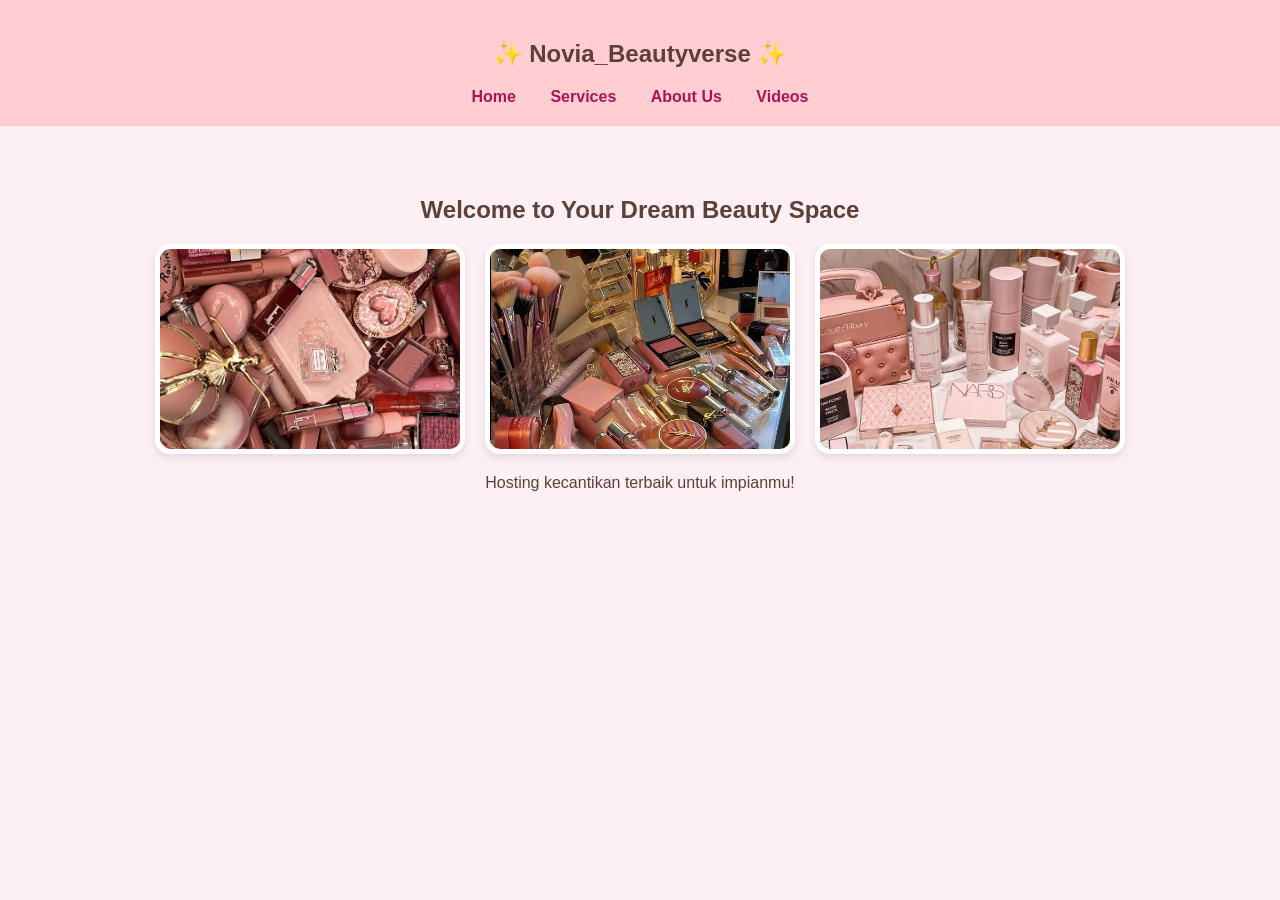
==== index.html @ 47a8cefc "Update index.html" ====
<!DOCTYPE html>
<html lang="id">
<head>
    <link rel="stylesheet" href="style.css">
    <title>Novia_Beautyverse</title>
</head>
<body>

<nav>
    <h1>✨ Novia_Beautyverse ✨</h1>
    <a href="index.html">Home</a>
    <a href="services.html">Services</a>
    <a href="about.html">About Us</a>
    <a href="videos.html">Videos</a>
</nav>

<div class="hero">
    <h2>Welcome to Your Dream Beauty Space</h2>
    
    <div class="gallery-container">
        <img src="foto1.jpeg" class="girly-animation" alt="Makeup 1">
        <img src="foto2.jpeg" class="girly-animation" alt="Makeup 2">
        <img src="foto3.jpeg" class="girly-animation" alt="Makeup 3">
    </div>

    <p>Hosting kecantikan terbaik untuk impianmu!</p>
</div>
---- style.css ----
body {
    background-color: #fdf0f5; 
    font-family: 'Segoe UI', Tahoma, Geneva, Verdana, sans-serif;
    color: #5d4037;
    margin: 0;
    text-align: center;
}

nav { background: #ffcdd2; padding: 20px; }
nav a { margin: 0 15px; text-decoration: none; color: #ad1457; font-weight: bold; }

.hero { padding: 50px; }
.girly-animation {
    width: 200px;
    animation: bounce 2s infinite;
}

@keyframes bounce {
    0%, 100% { transform: translateY(0); }
    50% { transform: translateY(-20px); }
}

footer { background: #f8bbd0; padding: 20px; margin-top: 50px; }

/* Tambahkan ini di style.css */
.gallery-container {
    display: flex;
    justify-content: center;
    gap: 20px;
    margin: 20px 0;
    flex-wrap: wrap;
}

.gallery-container img {
    width: 300px;
    height: 200px;
    object-fit: cover;
    border-radius: 15px;
    border: 5px solid #fff;
    box-shadow: 0 4px 8px rgba(0,0,0,0.1);
}

.video-container video {
    border-radius: 20px;
    border: 5px solid #ff80ab;
    box-shadow: 0 10px 20px rgba(255, 128, 171, 0.3);
    transition: transform 0.3s;
}

.video-container video:hover {
    transform: scale(1.02);
}
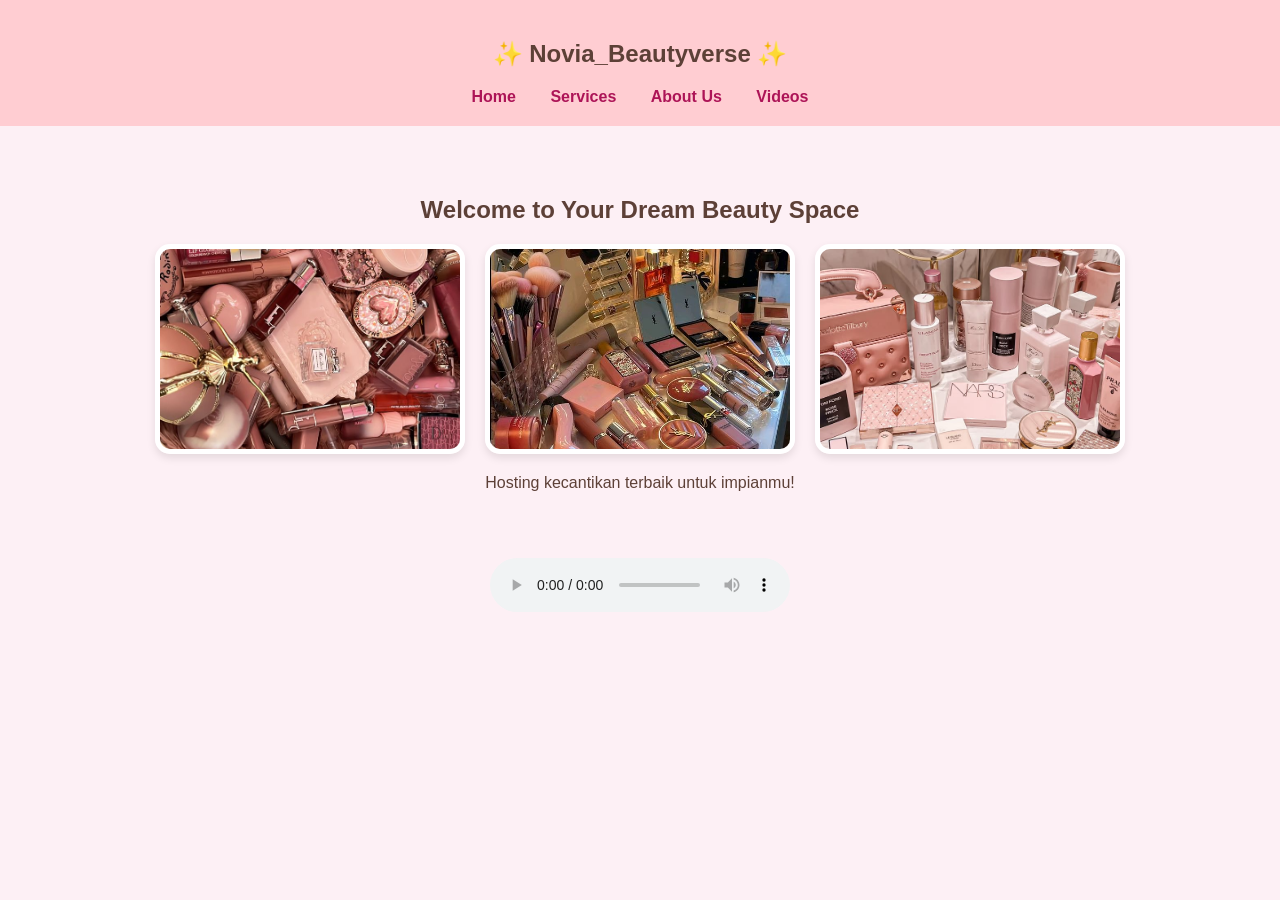
==== commit 2be7e594: "Update index.html" ====
--- a/index.html
+++ b/index.html
@@ -1,8 +1,10 @@
 <!DOCTYPE html>
 <html lang="id">
 <head>
+    <meta charset="UTF-8">
+    <meta name="viewport" content="width=device-width, initial-scale=1.0">
+    <title>Novia_Beautyverse</title>
     <link rel="stylesheet" href="style.css">
-    <title>Novia_Beautyverse</title>
 </head>
 <body>
 
@@ -16,7 +18,7 @@
 
 <div class="hero">
     <h2>Welcome to Your Dream Beauty Space</h2>
-    
+
     <div class="gallery-container">
         <img src="foto1.jpeg" class="girly-animation" alt="Makeup 1">
         <img src="foto2.jpeg" class="girly-animation" alt="Makeup 2">
@@ -25,3 +27,14 @@
 
     <p>Hosting kecantikan terbaik untuk impianmu!</p>
 </div>
+
+<!-- Audio -->
+<div class="audio-player">
+    <audio controls loop>
+        <source src="audio_novia.mp3" type="audio/mpeg">
+        Browser Anda tidak mendukung audio.
+    </audio>
+</div>
+
+</body>
+</html>
--- a/style.css
+++ b/style.css
@@ -50,3 +50,24 @@
 .video-container video:hover {
     transform: scale(1.02);
 }
+
+.card {
+    background: #fff;
+    padding: 20px;
+    border-radius: 25px;
+    width: 250px;
+    display: flex;
+    flex-direction: column;
+    align-items: center;
+    box-shadow: 0 10px 20px rgba(255, 182, 193, 0.5);
+    border: 2px solid #ffcdd2;
+}
+
+.card img {
+    width: 100%;
+    height: 200px;
+    object-fit: cover;
+    border-radius: 15px;
+    margin-top: 15px;
+    display: none; /* Awalnya tersembunyi */
+}
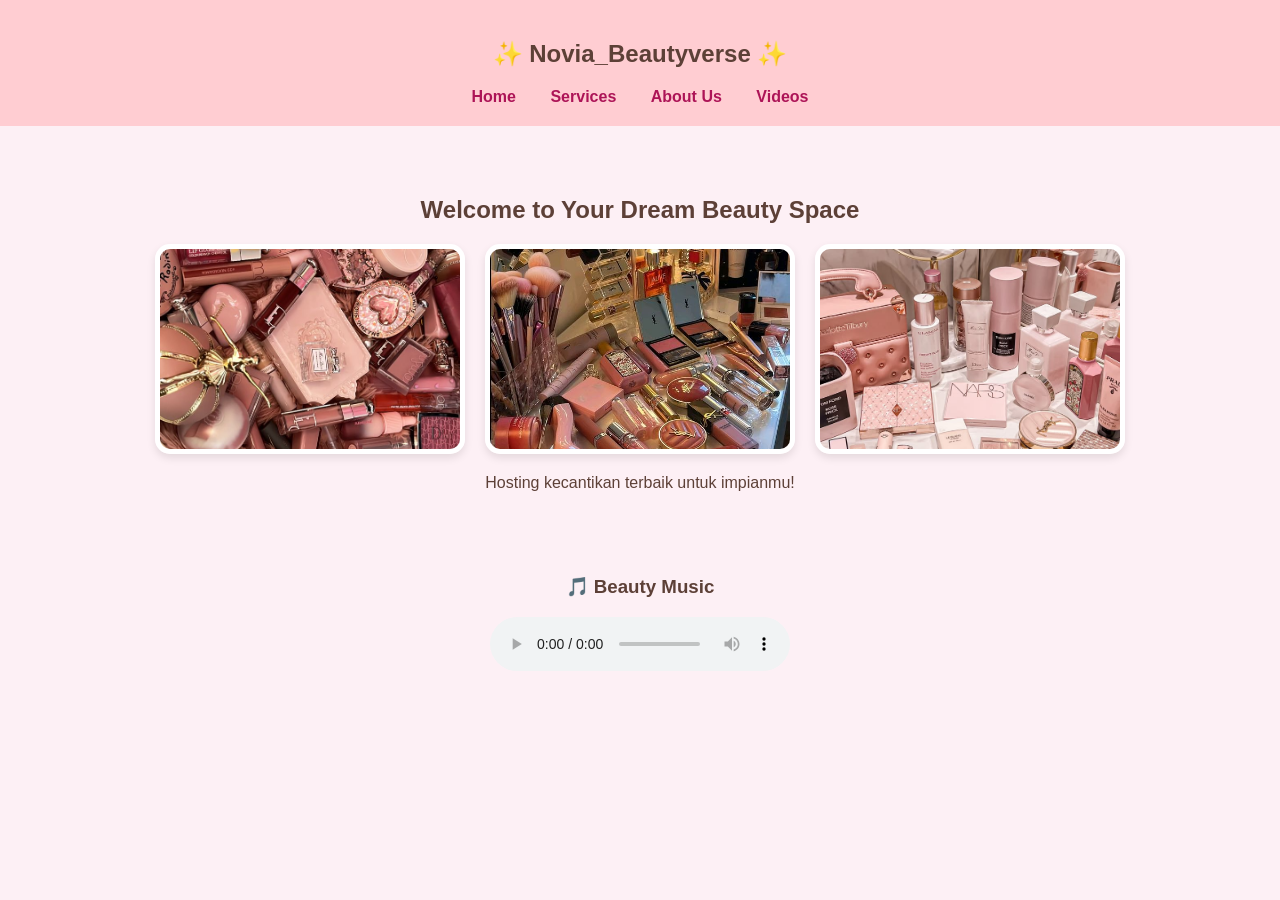
==== commit 37ef420e: "Update index.html" ====
--- a/index.html
+++ b/index.html
@@ -30,8 +30,9 @@
 
 <!-- Audio -->
 <div class="audio-player">
+    <h3>🎵 Beauty Music</h3>
     <audio controls loop>
-        <source src="audio_novia.mp3" type="audio/mpeg">
+        <source src="aucio.mp3" type="audio/mpeg">
         Browser Anda tidak mendukung audio.
     </audio>
 </div>
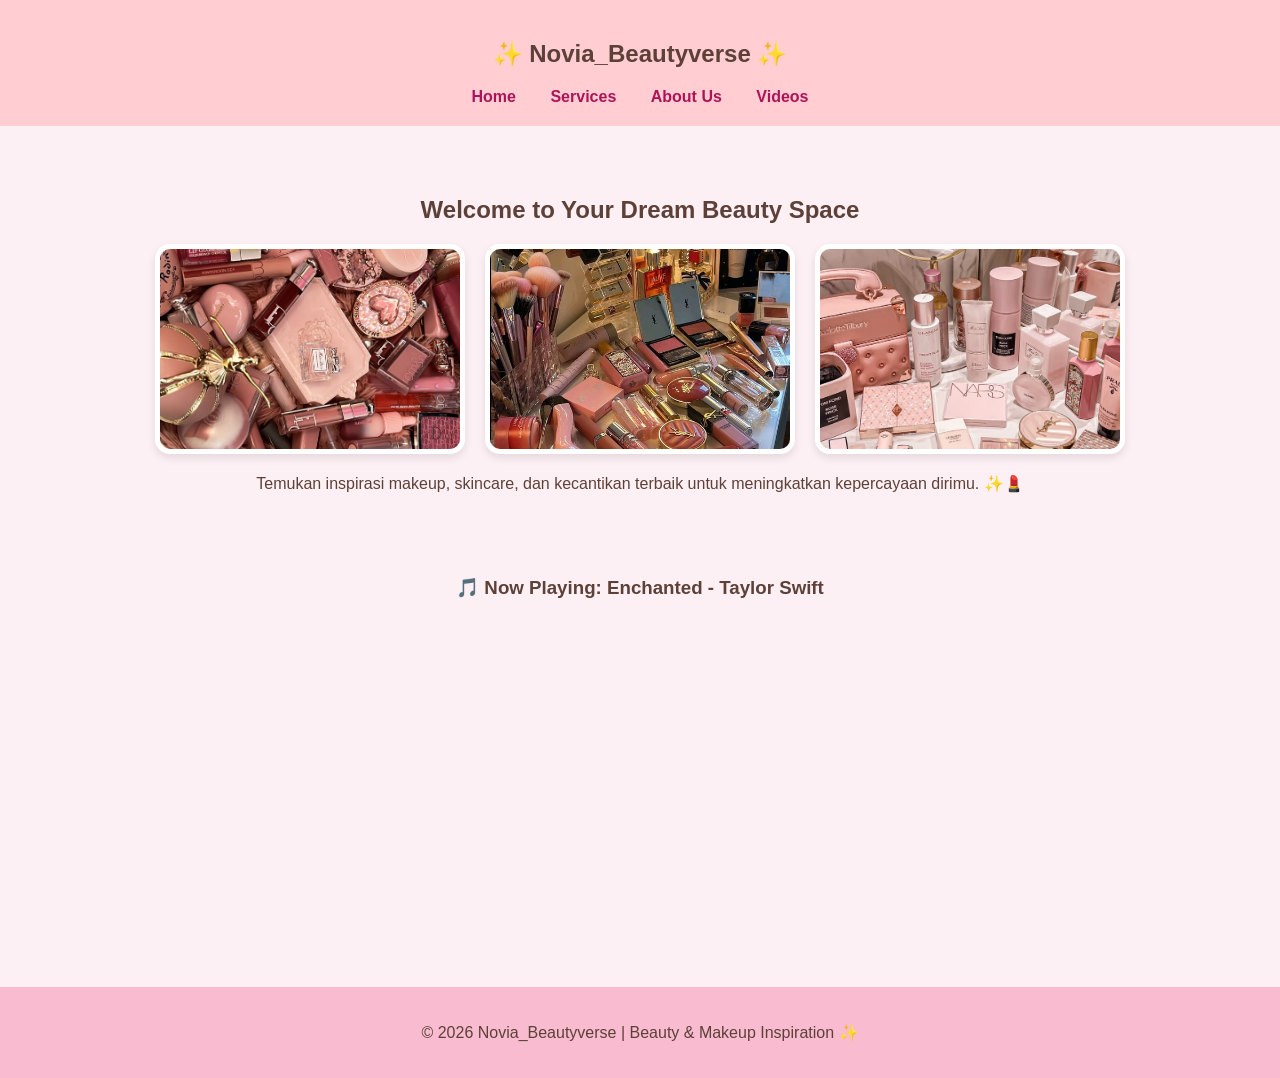
==== commit 3b619dd0: "Update index.html" ====
--- a/index.html
+++ b/index.html
@@ -8,34 +8,47 @@
 </head>
 <body>
 
-<nav>
-    <h1>✨ Novia_Beautyverse ✨</h1>
-    <a href="index.html">Home</a>
-    <a href="services.html">Services</a>
-    <a href="about.html">About Us</a>
-    <a href="videos.html">Videos</a>
-</nav>
+    <nav>
+        <h1>✨ Novia_Beautyverse ✨</h1>
+        <a href="index.html">Home</a>
+        <a href="services.html">Services</a>
+        <a href="about.html">About Us</a>
+        <a href="videos.html">Videos</a>
+    </nav>
 
-<div class="hero">
-    <h2>Welcome to Your Dream Beauty Space</h2>
+    <div class="hero">
+        <h2>Welcome to Your Dream Beauty Space</h2>
 
-    <div class="gallery-container">
-        <img src="foto1.jpeg" class="girly-animation" alt="Makeup 1">
-        <img src="foto2.jpeg" class="girly-animation" alt="Makeup 2">
-        <img src="foto3.jpeg" class="girly-animation" alt="Makeup 3">
+        <div class="gallery-container">
+            <img src="foto1.jpeg" class="girly-animation" alt="Makeup 1">
+            <img src="foto2.jpeg" class="girly-animation" alt="Makeup 2">
+            <img src="foto3.jpeg" class="girly-animation" alt="Makeup 3">
+        </div>
+
+        <p>
+            Temukan inspirasi makeup, skincare, dan kecantikan terbaik untuk
+            meningkatkan kepercayaan dirimu. ✨💄
+        </p>
     </div>
 
-    <p>Hosting kecantikan terbaik untuk impianmu!</p>
-</div>
+    <div class="audio-player">
+        <h3>🎵 Now Playing: Enchanted - Taylor Swift</h3>
 
-<!-- Audio -->
-<div class="audio-player">
-    <h3>🎵 Beauty Music</h3>
-    <audio controls loop>
-        <source src="aucio.mp3" type="audio/mpeg">
-        Browser Anda tidak mendukung audio.
-    </audio>
-</div>
+        <iframe
+            width="560"
+            height="315"
+            src="https://www.youtube.com/embed/7IID5YLPg7w"
+            title="Enchanted Taylor Swift"
+            frameborder="0"
+            allow="accelerometer; autoplay; clipboard-write; encrypted-media; gyroscope; picture-in-picture"
+            allowfullscreen>
+        </iframe>
+
+    </div>
+
+    <footer>
+        <p>© 2026 Novia_Beautyverse | Beauty & Makeup Inspiration ✨</p>
+    </footer>
 
 </body>
 </html>
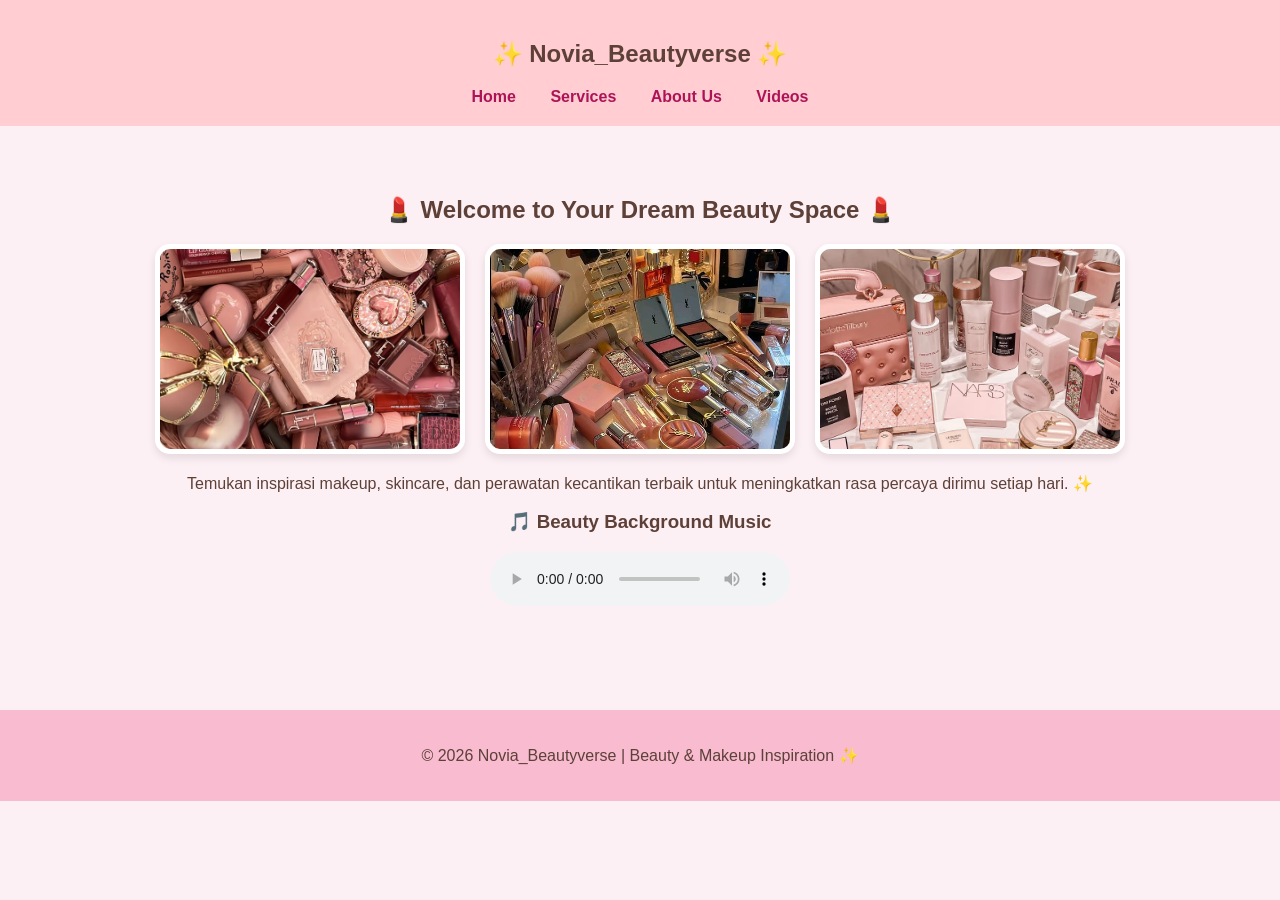
==== commit 705d2cd6: "Update index.html" ====
--- a/index.html
+++ b/index.html
@@ -3,7 +3,7 @@
 <head>
     <meta charset="UTF-8">
     <meta name="viewport" content="width=device-width, initial-scale=1.0">
-    <title>Novia_Beautyverse</title>
+    <title>✨ Novia_Beautyverse ✨</title>
     <link rel="stylesheet" href="style.css">
 </head>
 <body>
@@ -17,32 +17,27 @@
     </nav>
 
     <div class="hero">
-        <h2>Welcome to Your Dream Beauty Space</h2>
+        <h2>💄 Welcome to Your Dream Beauty Space 💄</h2>
 
         <div class="gallery-container">
-            <img src="foto1.jpeg" class="girly-animation" alt="Makeup 1">
-            <img src="foto2.jpeg" class="girly-animation" alt="Makeup 2">
-            <img src="foto3.jpeg" class="girly-animation" alt="Makeup 3">
+            <img src="foto1.jpeg" class="girly-animation" alt="Makeup Look 1">
+            <img src="foto2.jpeg" class="girly-animation" alt="Makeup Look 2">
+            <img src="foto3.jpeg" class="girly-animation" alt="Makeup Look 3">
         </div>
 
         <p>
-            Temukan inspirasi makeup, skincare, dan kecantikan terbaik untuk
-            meningkatkan kepercayaan dirimu. ✨💄
+            Temukan inspirasi makeup, skincare, dan perawatan kecantikan terbaik
+            untuk meningkatkan rasa percaya dirimu setiap hari. ✨
         </p>
-    </div>
 
-    <div class="audio-player">
-        <h3>🎵 Now Playing: Enchanted - Taylor Swift</h3>
+        <div class="audio-player">
+            <h3>🎵 Beauty Background Music</h3>
 
-        <iframe
-            width="560"
-            height="315"
-            src="https://www.youtube.com/embed/7IID5YLPg7w"
-            title="Enchanted Taylor Swift"
-            frameborder="0"
-            allow="accelerometer; autoplay; clipboard-write; encrypted-media; gyroscope; picture-in-picture"
-            allowfullscreen>
-        </iframe>
+            <audio controls loop>
+                <source src="https://www.orangefreesounds.com/wp-content/uploads/2023/06/Dreamy-ambient-music.mp3" type="audio/mpeg">
+                Browser Anda tidak mendukung audio.
+            </audio>
+        </div>
 
     </div>
 
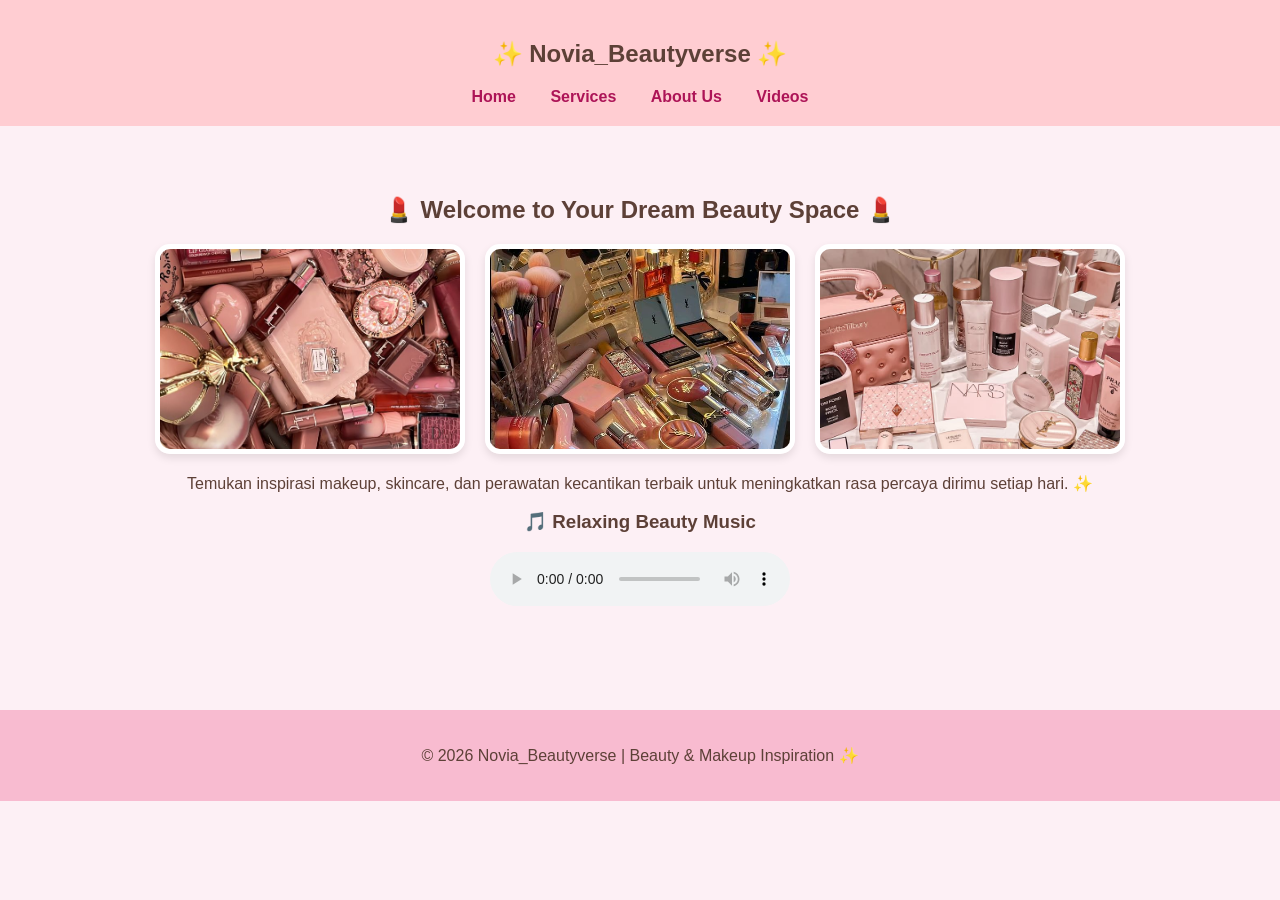
==== commit a9249257: "Update index.html" ====
--- a/index.html
+++ b/index.html
@@ -29,16 +29,14 @@
             Temukan inspirasi makeup, skincare, dan perawatan kecantikan terbaik
             untuk meningkatkan rasa percaya dirimu setiap hari. ✨
         </p>
+<div class="audio-player">
+    <h3>🎵 Relaxing Beauty Music</h3>
 
-        <div class="audio-player">
-            <h3>🎵 Beauty Background Music</h3>
-
-            <audio controls loop>
-                <source src="https://www.orangefreesounds.com/wp-content/uploads/2023/06/Dreamy-ambient-music.mp3" type="audio/mpeg">
-                Browser Anda tidak mendukung audio.
-            </audio>
-        </div>
-
+    <audio controls loop>
+        <source src="https://www.learningcontainer.com/wp-content/uploads/2020/02/Kalimba.mp3" type="audio/mpeg">
+        Browser Anda tidak mendukung audio.
+    </audio>
+</div>
     </div>
 
     <footer>
